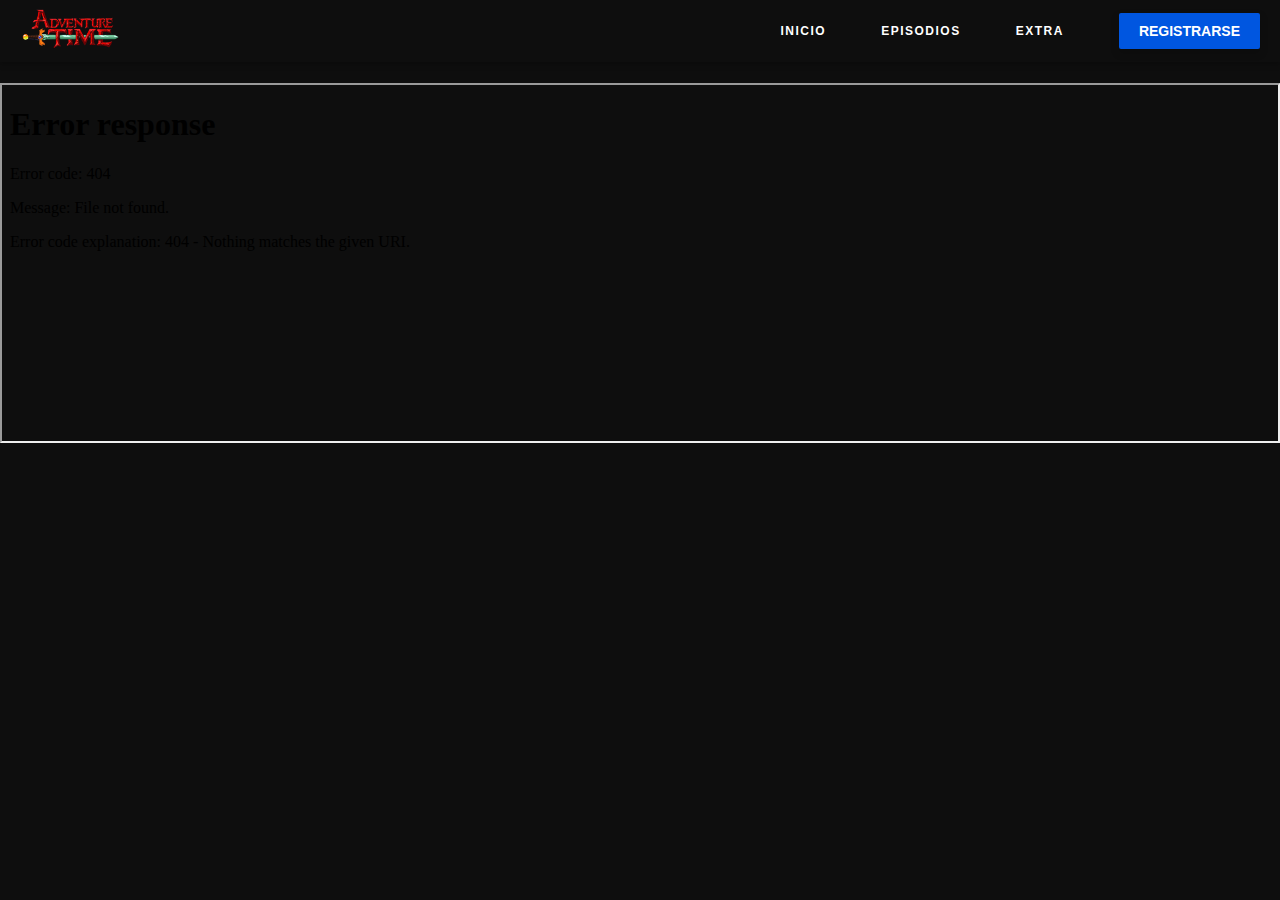
==== Episodios/episodio.html @ 949e0a68 "add lista" ====
<!DOCTYPE html>
<html lang="es">

<head>
    <meta charset="UTF-8">
    <meta name="viewport" content="width=device-width, initial-scale=1.0">
    <title>Fionna y Cake</title>
    <link rel="icon" href="/Images/Icon/icon.png" type="image/png">
    <link rel="stylesheet" href="/style.css">
    <link href="https://cdnjs.cloudflare.com/ajax/libs/font-awesome/6.6.0/css/all.min.css" rel="stylesheet">
</head>

<body>
    <!-- HEADER -->
    <header class="header">
        <div class="logo-container">
            <img class="logo-icon" src="/Images/header.png" alt="Logo">
        </div>
        <nav class="navbar">
            <ul class="nav-links">
                <li><a href="#">Inicio</a></li>
                <li><a href="#">Episodios</a></li>
                <li><a href="#">Extra</a></li>
            </ul>
            <button class="btn" onclick="window.open('mailto:rph26031994@gmail.com', '_blank')">Registrarse</button>
        </nav>

        <div class="menu-toggle" id="menu-toggle">
            <i class="fas fa-bars"></i>
        </div>
    </header>

    <div class="side-menu" id="side-menu">
        <ul>
            <li><a href="#">Inicio</a></li>
            <li><a href="#experience">Episodios</a></li>
            <li><a href="#projects">Extra</a></li>
            <li><a href="mailto:rph26031994@gmail.com">Contact</a></li>
        </ul>
    </div>

    <div class="overlay" id="overlay"></div>

    <div id="episodio-container">
        <h1 id="episodio-nombre"></h1>
        <p id="episodio-descripcion"></p>
        <div id="video-container"></div>
    </div>
    


    <script src="lista.js"></script>
    <script src="/script.js"></script>
</body>

</html>
---- style.css ----
* {
    box-sizing: border-box;
}

body {
    font-family: 'Adventure', sans-serif;
    margin: 0;
    background-color: #0e0e0e;
}

/* HEADER */
.header {
    padding: 5px 20px;
    display: flex;
    font-size: 12px;
    align-items: center;
    justify-content: space-between;
    margin: 0 auto;
    width: 100%;
    position: sticky;
    top: 0;
    background-color: #0e0e0e;
    color: #fff;
    z-index: 20;
    box-shadow: 0 2px 6px rgba(0, 0, 0, 0.3);
}

.logo-container .logo-icon {
    width: 100px;
    height: auto;
    max-width: 100%;
    object-fit: contain;
    transition: transform 0.3s ease;
}


/* Logo */
.logo {
    height: 10px;
    cursor: pointer;
    filter: brightness(0) invert(1);
    transition: transform 0.3s ease;
}

.logo-text {
    font-weight: bold;
    text-transform: uppercase;
    letter-spacing: 1px;
    color: #fff;
    font-size: 16px;
    cursor: pointer;
    transition: color 0.3s ease;
}

.logo-text:hover {
    color: #f7c02b;
}

/* Navbar */
.navbar {
    display: flex;
    gap: 40px;
    align-items: center;
}

.nav-links {
    display: flex;
    list-style: none;
    margin: 0;
    padding: 0;
    gap: 25px;
}

.nav-links a {
    text-decoration: none;
    font-weight: bold;
    text-transform: uppercase;
    letter-spacing: 1.5px;
    position: relative;
    display: inline-block;
    padding: 8px 15px;
    font-family: 'Adventure', sans-serif;
    border-radius: 5px;
    color: #fff;
    transition: all 0.3s ease;
}

.nav-links a:hover {
    background-color: #333;
    transform: translateY(-2px);
    color: #f7c02b;
}

.nav-links a::after {
    content: "";
    position: absolute;
    bottom: -4px;
    left: 50%;
    transform: translateX(-50%) scaleX(0);
    width: 60%;
    height: 2px;
    background-color: #f7c02b;
    transition: transform 0.3s ease;
}

.nav-links a:hover::after {
    transform: translateX(-50%) scaleX(1);
}

.btn {
    display: inline-block;
    color: #fff;
    padding: 10px 20px;
    font-size: 14px;
    font-weight: bold;
    text-transform: uppercase;
    background-color: #0056e0;
    border: none;
    border-radius: 2px;
    cursor: pointer;
    transition: background-color 0.3s ease, transform 0.2s ease, box-shadow 0.3s ease;
    box-shadow: 0 4px 8px rgba(0, 0, 0, 0.2);
}

.btn:hover {
    background-color: #003ea1;
    box-shadow: 0 8px 16px rgba(0, 0, 0, 0.3);
}

/* Menú hamburguesa */
.menu-toggle {
    display: none;
    cursor: pointer;
    font-size: 20px;
    color: var(--title-color);
}

/* Menú lateral (side-menu) */
.side-menu {
    position: fixed;
    top: 0;
    left: -250px;
    height: 100%;
    width: 250px;
    background: url('Images/sidebar.jpg') no-repeat center center;
    background-size: cover;
    padding: 25px;
    transition: left 0.3s ease;
    z-index: 1001;
    overflow-y: auto;
}

/* Contenido del menú */
.side-menu ul {
    list-style: none;
    padding: 0;
    margin: 0;
}

.side-menu ul li {
    margin-bottom: 20px;
}

.side-menu ul li a {
    text-decoration: none;
    color: #fff;
    background-color: rgba(0, 0, 0, 0.4);
    font-size: 18px;
    font-weight: 600;
    text-transform: uppercase;
    letter-spacing: 2px;
    display: block;
    padding: 10px;
    transition: color 0.3s ease;
}

.side-menu ul li a:hover {
    color: #ff0000;
}

/* Overlay (pantalla oscurecida cuando se abre el menú) */
.overlay {
    display: none;
    position: fixed;
    top: 0;
    left: 0;
    width: 100%;
    height: 100%;
    background-color: rgba(0, 0, 0, 0.5);
    z-index: 1000;
}

@media (max-width: 768px) {
    .side-menu {
        width: 250px;
    }

    .side-menu.open {
        left: 0;
    }

    .navbar {
        display: none;
    }

    .menu-toggle {
        display: block;
    }

    .side-menu ul li a {
        font-size: 14px;
    }

    .main {
        top: 80px;
        left: 50%;
        transform: translateX(-50%);
    }
}

@media (min-width: 769px) {
    .side-menu {
        display: none;
    }

    .navbar {
        display: flex;
    }

    .main {
        bottom: 0;
        left: 0;
    }
}


/* HERO */
.hero {
    position: relative;
    height: 70vh;
    display: flex;
    align-items: flex-end;
    padding: 20px;
    z-index: 1;
    text-align: center;
}

.hero-background {
    position: absolute;
    top: 0;
    left: 0;
    right: 0;
    bottom: 0;
    background: url('Images/desktop.jpg') center/cover no-repeat;
    mask-image: linear-gradient(black 10%, transparent);
    -webkit-mask-image: linear-gradient(black 10%, transparent);
    z-index: 0;
}

.hero-content {
    position: relative;
    z-index: 1;
    left: 28%;
    transform: translateX(-50%);
    max-width: 450px;
    color: #fff;
    text-align: left;
}

.hero-logo {
    max-width: 250px;
    margin-bottom: 20px;
}

.hero-details {
    font-size: 16px;
    font-weight: bold;
    position: relative;
    margin-bottom: 10px;
}

.hero-year {
    font-size: 14px;
    margin-bottom: 5px;
    opacity: 0.8;
}

.hero-info {
    font-size: 14px;
    margin-bottom: 15px;
    text-transform: uppercase;
    opacity: 0.9;
}

.hero-description {
    font-size: 14px;
    line-height: 1.5;
    margin-bottom: 20px;
}

/* Ajustes responsivos para pantallas más pequeñas */
@media (max-width: 768px) {
    .hero {
        height: 70vh;
    }

    .hero-background {
        background: url('Images/mobile2.jpg') center/cover no-repeat;
    }

    .hero-content {
        max-width: 90%;
        left: 50%;
        transform: translateX(-50%);
        padding: 10px;
    }

    .hero-logo {
        max-width: 200px;
    }

    .hero-details {
        font-size: 14px;

        .hero-year,
        .hero-info,
        .hero-description {
            font-size: 12px;
        }
    }
}
    /* Ajustes para pantallas extra pequeñas */
    @media (max-width: 480px) {
        .hero-content {
            max-width: 100%;
        }

        .hero-logo {
            max-width: 150px;
        }
    }


    .episodios {
        display: grid;
        grid-template-columns: repeat(4, 1fr);
        gap: 20px;
        justify-items: center;
        padding: 20px;
        width: 70%;
        margin: 0 auto;
        min-height: 100vh;
    }


    .episodio {
        color: #fff;
        overflow: hidden;
        width: 100%;
        max-width: 300px;
        text-align: left;
    }

    .preview-container img {
        width: 100%;
        height: 200px;
        object-fit: cover;
    }

    .preview-container img:hover {
        border: #fff 2px solid;
    }


    .episodio h2 {
        font-size: 14px;
        font-weight: bold;
        margin: 10px 0;
    }

    .episodio p {
        font-size: 12px;
        color: #aaa;
        text-overflow: ellipsis;
        overflow: hidden;
        white-space: nowrap;
    }

    .episodio .toggle-description {
        margin-top: 10px;
        cursor: pointer;
        text-decoration: underline;
    }

    @media (max-width: 768px) {
        .episodios {
            grid-template-columns: repeat(2, 1fr);
            width: 95%;
            padding: 10px;
        }

        .episodio h2 {
            font-size: 12px;
        }

        .episodio p {
            font-size: 10px;
        }

        .preview-container img {
            width: 100%;
            height: auto;
            object-fit: cover;
        }
    }
    .capitulo {
        background-color: #1c1c1c;
        padding: 20px;
        border-radius: 10px;
        margin: 20px 0;
        color: #fff;
    }
    
    .capitulo-titulo {
        font-size: 24px;
        font-weight: bold;
        margin-bottom: 10px;
    }
    
    .capitulo-descripcion {
        font-size: 16px;
        margin-bottom: 20px;
        color: #ccc;
    }
    
    .video-container {
        width: 100%;
        max-width: 640px;
        margin: 0 auto;
        border: 2px solid #f7c02b;
        border-radius: 10px;
        overflow: hidden;
    }
    
    .video {
        width: 100%;
        height: 360px;
        object-fit: cover;
    }
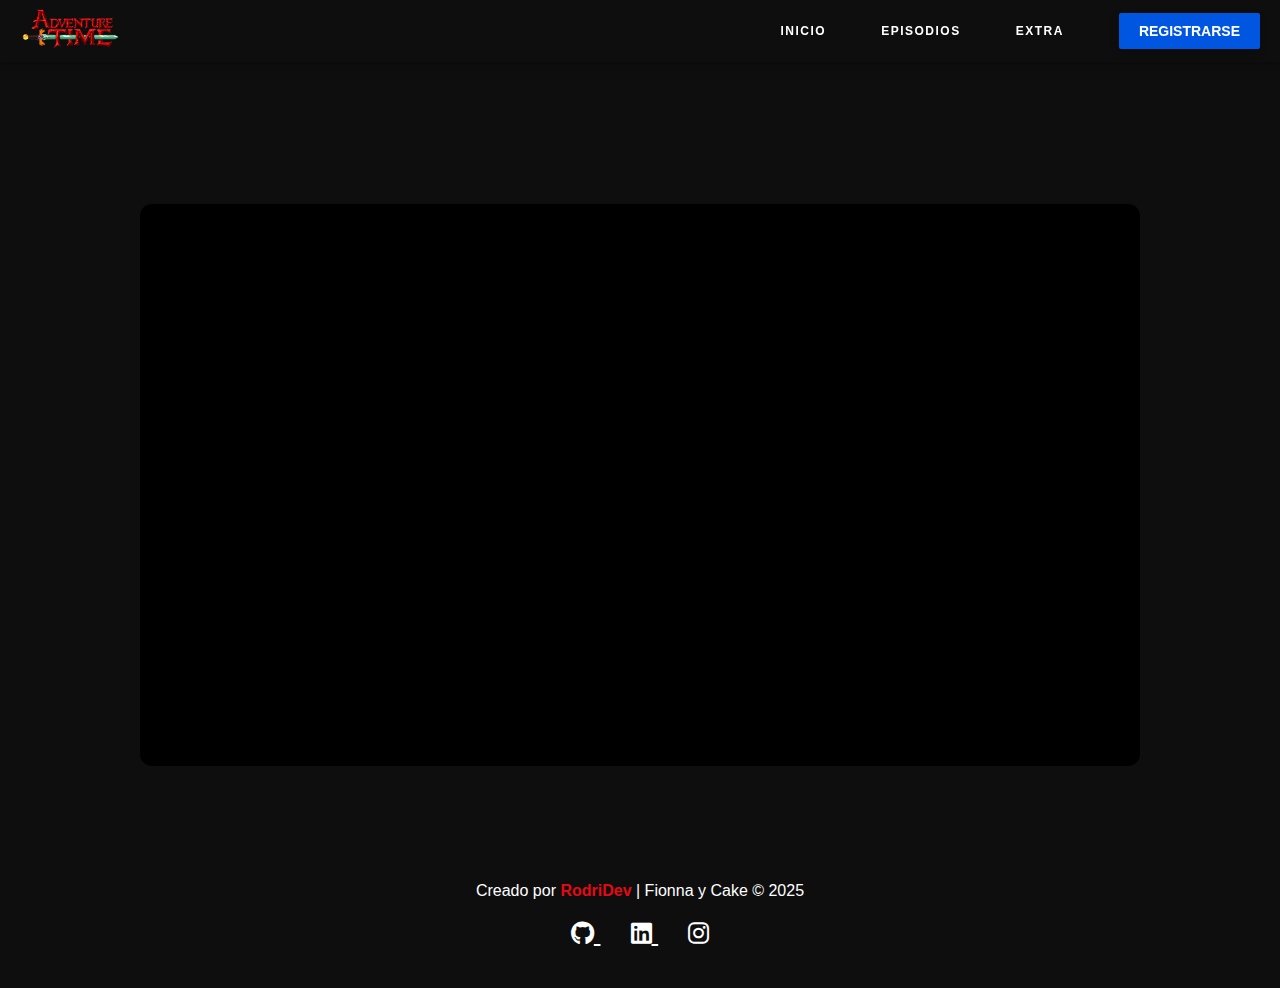
==== commit 0f8cf74e: "add simple footer" ====
--- a/Episodios/episodio.html
+++ b/Episodios/episodio.html
@@ -18,9 +18,9 @@
         </div>
         <nav class="navbar">
             <ul class="nav-links">
-                <li><a href="#">Inicio</a></li>
-                <li><a href="#">Episodios</a></li>
-                <li><a href="#">Extra</a></li>
+                <li><a href="/">Inicio</a></li>
+                <li><a href="/">Episodios</a></li>
+                <li><a href="/">Extra</a></li>
             </ul>
             <button class="btn" onclick="window.open('mailto:rph26031994@gmail.com', '_blank')">Registrarse</button>
         </nav>
@@ -52,5 +52,20 @@
     <script src="lista.js"></script>
     <script src="/script.js"></script>
 </body>
-
+<footer class="footer">
+    <div class="footer-content">
+      <p class="footer-text">Creado por <strong>RodriDev</strong> | Fionna y Cake &copy; 2025</p>
+      <div class="social-links">
+        <a href="https://github.com/rodridev-01" target="_blank" class="social-icon">
+          <i class="fab fa-github"></i>
+        </a>
+        <a href="https://www.linkedin.com/in/rodridev26/" target="_blank" class="social-icon">
+          <i class="fab fa-linkedin"></i>
+        </a>
+        <a href="https://www.instagram.com/rodrigou.py" target="_blank" class="social-icon">
+          <i class="fab fa-instagram"></i>
+        </a>
+      </div>
+    </div>
+  </footer>
 </html>--- a/style.css
+++ b/style.css
@@ -329,122 +329,247 @@
         }
     }
 }
-    /* Ajustes para pantallas extra pequeñas */
-    @media (max-width: 480px) {
-        .hero-content {
-            max-width: 100%;
-        }
-
-        .hero-logo {
-            max-width: 150px;
-        }
-    }
-
-
+
+/* Ajustes para pantallas extra pequeñas */
+@media (max-width: 480px) {
+    .hero-content {
+        max-width: 100%;
+    }
+
+    .hero-logo {
+        max-width: 150px;
+    }
+}
+
+
+.episodios {
+    display: grid;
+    grid-template-columns: repeat(4, 1fr);
+    gap: 20px;
+    justify-items: center;
+    padding: 20px;
+    width: 70%;
+    margin: 0 auto;
+    min-height: 100vh;
+}
+
+
+.episodio {
+    color: #fff;
+    overflow: hidden;
+    width: 100%;
+    max-width: 300px;
+    text-align: left;
+}
+
+.preview-container img {
+    width: 100%;
+    height: 200px;
+    object-fit: cover;
+}
+
+.preview-container img:hover {
+    border: #fff 2px solid;
+}
+
+
+.episodio h2 {
+    font-size: 14px;
+    font-weight: bold;
+    color: #fff;
+    margin: 10px 0;
+}
+
+.episodio p {
+    font-size: 12px;
+    color: #aaa;
+    text-overflow: ellipsis;
+    overflow: hidden;
+    white-space: nowrap;
+}
+
+.episodio .toggle-description {
+    margin-top: 10px;
+    cursor: pointer;
+    text-decoration: underline;
+}
+
+@media (max-width: 768px) {
     .episodios {
-        display: grid;
-        grid-template-columns: repeat(4, 1fr);
-        gap: 20px;
-        justify-items: center;
-        padding: 20px;
-        width: 70%;
-        margin: 0 auto;
-        min-height: 100vh;
-    }
-
-
-    .episodio {
-        color: #fff;
-        overflow: hidden;
-        width: 100%;
-        max-width: 300px;
-        text-align: left;
+        grid-template-columns: repeat(2, 1fr);
+        width: 95%;
+        padding: 10px;
+    }
+
+    .episodio h2 {
+        font-size: 12px;
+    }
+
+    .episodio p {
+        font-size: 10px;
     }
 
     .preview-container img {
         width: 100%;
-        height: 200px;
+        height: auto;
         object-fit: cover;
     }
-
-    .preview-container img:hover {
-        border: #fff 2px solid;
-    }
-
-
-    .episodio h2 {
-        font-size: 14px;
-        font-weight: bold;
-        margin: 10px 0;
-    }
-
-    .episodio p {
-        font-size: 12px;
-        color: #aaa;
-        text-overflow: ellipsis;
-        overflow: hidden;
-        white-space: nowrap;
-    }
-
-    .episodio .toggle-description {
-        margin-top: 10px;
-        cursor: pointer;
-        text-decoration: underline;
-    }
-
-    @media (max-width: 768px) {
-        .episodios {
-            grid-template-columns: repeat(2, 1fr);
-            width: 95%;
-            padding: 10px;
-        }
-
-        .episodio h2 {
-            font-size: 12px;
-        }
-
-        .episodio p {
-            font-size: 10px;
-        }
-
-        .preview-container img {
-            width: 100%;
-            height: auto;
-            object-fit: cover;
-        }
-    }
-    .capitulo {
-        background-color: #1c1c1c;
-        padding: 20px;
-        border-radius: 10px;
-        margin: 20px 0;
-        color: #fff;
-    }
-    
-    .capitulo-titulo {
-        font-size: 24px;
-        font-weight: bold;
-        margin-bottom: 10px;
-    }
-    
-    .capitulo-descripcion {
-        font-size: 16px;
-        margin-bottom: 20px;
-        color: #ccc;
-    }
-    
-    .video-container {
-        width: 100%;
-        max-width: 640px;
-        margin: 0 auto;
-        border: 2px solid #f7c02b;
-        border-radius: 10px;
-        overflow: hidden;
-    }
-    
-    .video {
-        width: 100%;
-        height: 360px;
-        object-fit: cover;
-    }
-    +}
+
+.capitulo {
+    background-color: #1c1c1c;
+    padding: 20px;
+    border-radius: 10px;
+    margin: 20px 0;
+    color: #fff;
+}
+
+.capitulo-titulo {
+    font-size: 24px;
+    font-weight: bold;
+    margin-bottom: 10px;
+}
+
+.capitulo-descripcion {
+    font-size: 16px;
+    margin-bottom: 20px;
+    color: #ccc;
+}
+
+.video-container {
+    width: 100%;
+    max-width: 640px;
+    margin: 0 auto;
+    border: 2px solid #f7c02b;
+    border-radius: 10px;
+    overflow: hidden;
+}
+
+.video {
+    width: 100%;
+    height: 360px;
+    object-fit: cover;
+}
+
+/* Contenedor principal */
+#episodio-container {
+    display: flex;
+    flex-direction: column;
+    align-items: center;
+    padding: 40px 20px; 
+    max-width: 1200px;  
+    margin: 20px auto;
+    color: #fff;
+    overflow: hidden;
+}
+
+/* Título del episodio */
+#episodio-nombre {
+    font-size: 2rem;  
+    font-weight: 700;   
+    color: #e50914;     
+    margin-bottom: 15px;
+    letter-spacing: 1px; 
+    text-transform: uppercase; 
+}
+
+/* Descripción del episodio */
+#episodio-descripcion {
+    font-size: 1rem;
+    color: #ccc;        
+    line-height: 1.6;
+    margin-bottom: 30px;
+    padding: 0 20px;     
+    text-align: left;  /* Cambié de center a left */
+}
+
+/* Contenedor del video */
+#video-container {
+    width: 100%;
+    max-width: 1000px;  
+    aspect-ratio: 16 / 9; 
+    background-color: #000; 
+    border-radius: 12px;   
+    overflow: hidden;
+    display: flex;
+    justify-content: center;
+    align-items: center;
+}
+
+#video-container iframe {
+    width: 100%;
+    height: 100%;
+    border: none;
+}
+
+/* Responsive */
+@media (max-width: 768px) {
+    #episodio-container {
+        padding: 30px 15px; 
+    }
+
+    #episodio-nombre {
+        font-size: 1rem;  
+    }
+
+    #episodio-descripcion {
+        font-size: 0.5rem;    
+        padding: 0 10px;    
+    }
+
+    #video-container {
+        max-width: 100%;  
+        aspect-ratio: 16 / 9; 
+    }
+}
+
+/* Footer - Diseño inspirado en Fionna y Cake */
+.footer {
+    color: white;
+    padding: 40px 20px;
+    text-align: center;
+  }
+  
+  .footer-content {
+    max-width: 1100px;
+    margin: 0 auto;
+  }
+  
+  .footer-text {
+    font-size: 1rem;
+    font-weight: 500;
+    margin-bottom: 15px;
+    color: #fff;
+  }
+  
+  .footer-text strong {
+    color: #e50914; /* Resalta 'RodriDev' */
+  }
+  
+  .social-links {
+    margin-top: 20px;
+  }
+  
+  .social-icon {
+    margin: 0 15px;
+    font-size: 1.5rem;
+    color: white;
+    transition: color 0.3s ease, transform 0.3s ease;
+  }
+  
+  .social-icon:hover {
+    color: #ff0066; 
+    transform: scale(1.2); 
+  }
+  
+  /* Responsive */
+  @media (max-width: 768px) {
+    .footer-text {
+      font-size: 0.6rem;
+    }
+  
+    .social-icon {
+      font-size: 0.8rem;
+    }
+  }
+  